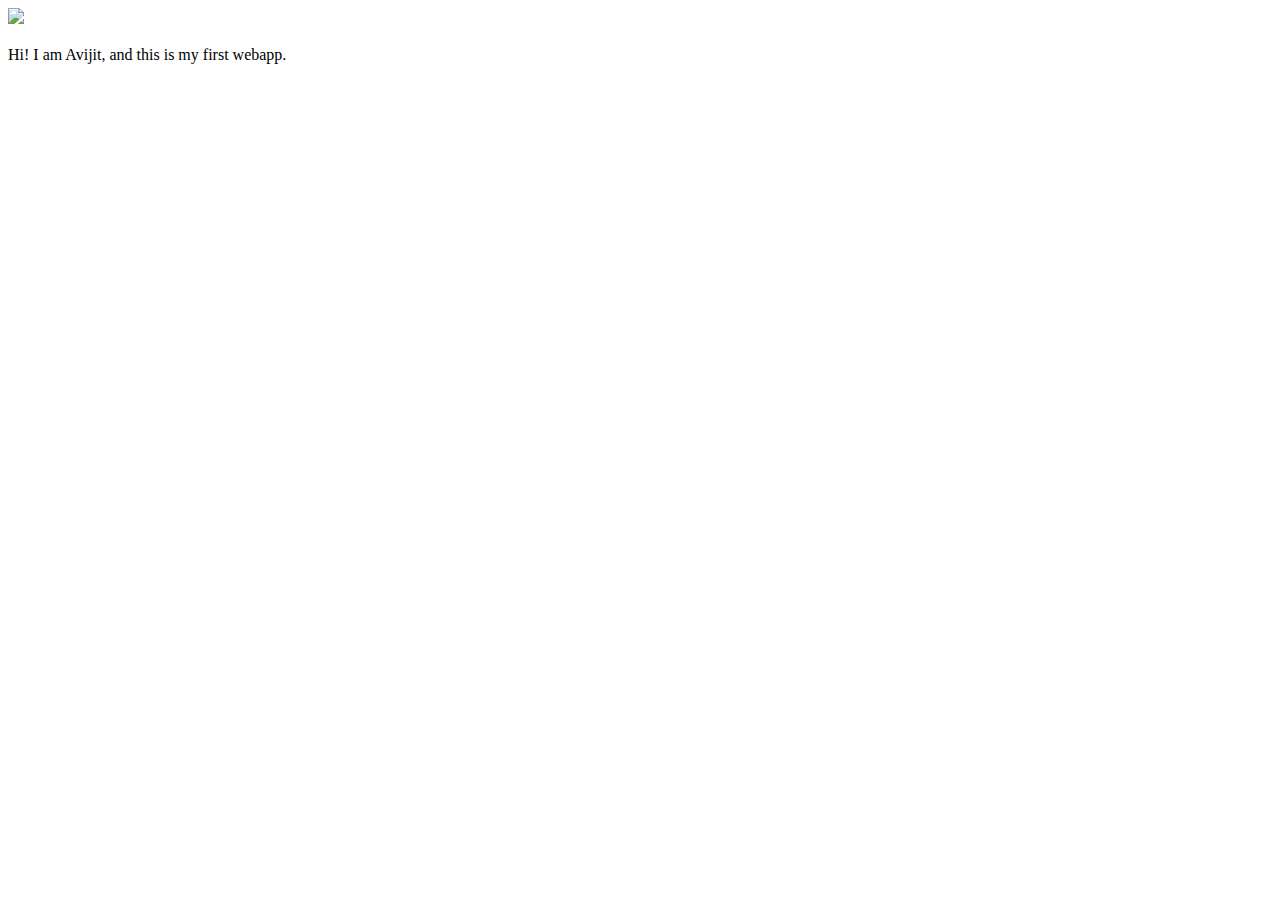
==== ui/index.html @ 63be5314 "[imad-console] Updates ui/index.html" ====
<!doctype html>
<html>
    <head>
        <link href="/ui/style.css" rel="stylesheet" />
    </head>
    <body>
        <div class="center">
            <img src="/ui/madi.png" class="img-medium"/>
        </div>
        <br>
        <div class="center text-big bold">
            Hi! I am Avijit, and this is my first webapp.
        </div>
        <script type="text/javascript" src="/ui/main.js">
        </script>
    </body>
</html>
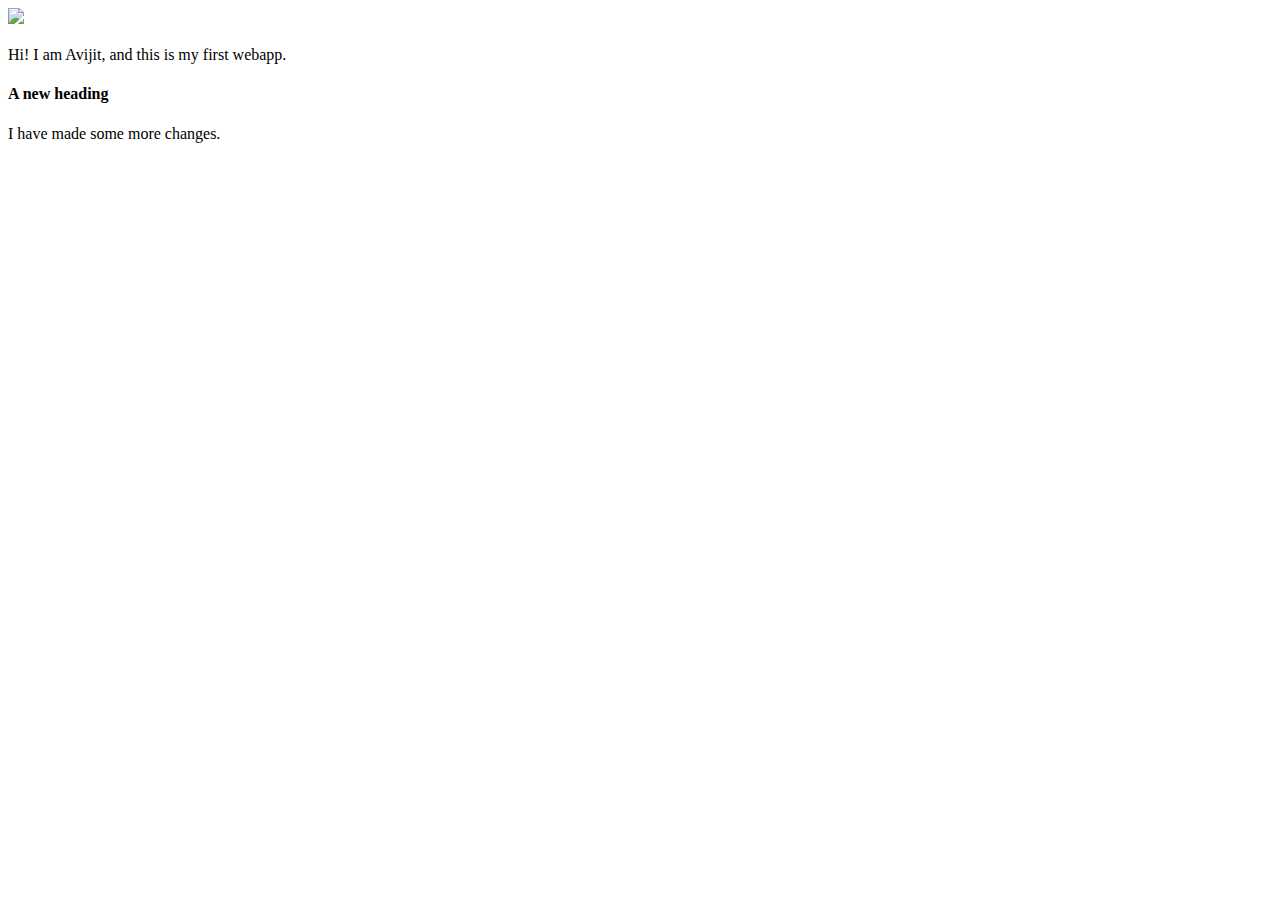
==== commit b25f5ab9: "[imad-console] Updates ui/index.html" ====
--- a/ui/index.html
+++ b/ui/index.html
@@ -10,6 +10,8 @@
         <br>
         <div class="center text-big bold">
             Hi! I am Avijit, and this is my first webapp.
+            <h4>A new heading</h4>
+            I have made some more changes.
         </div>
         <script type="text/javascript" src="/ui/main.js">
         </script>
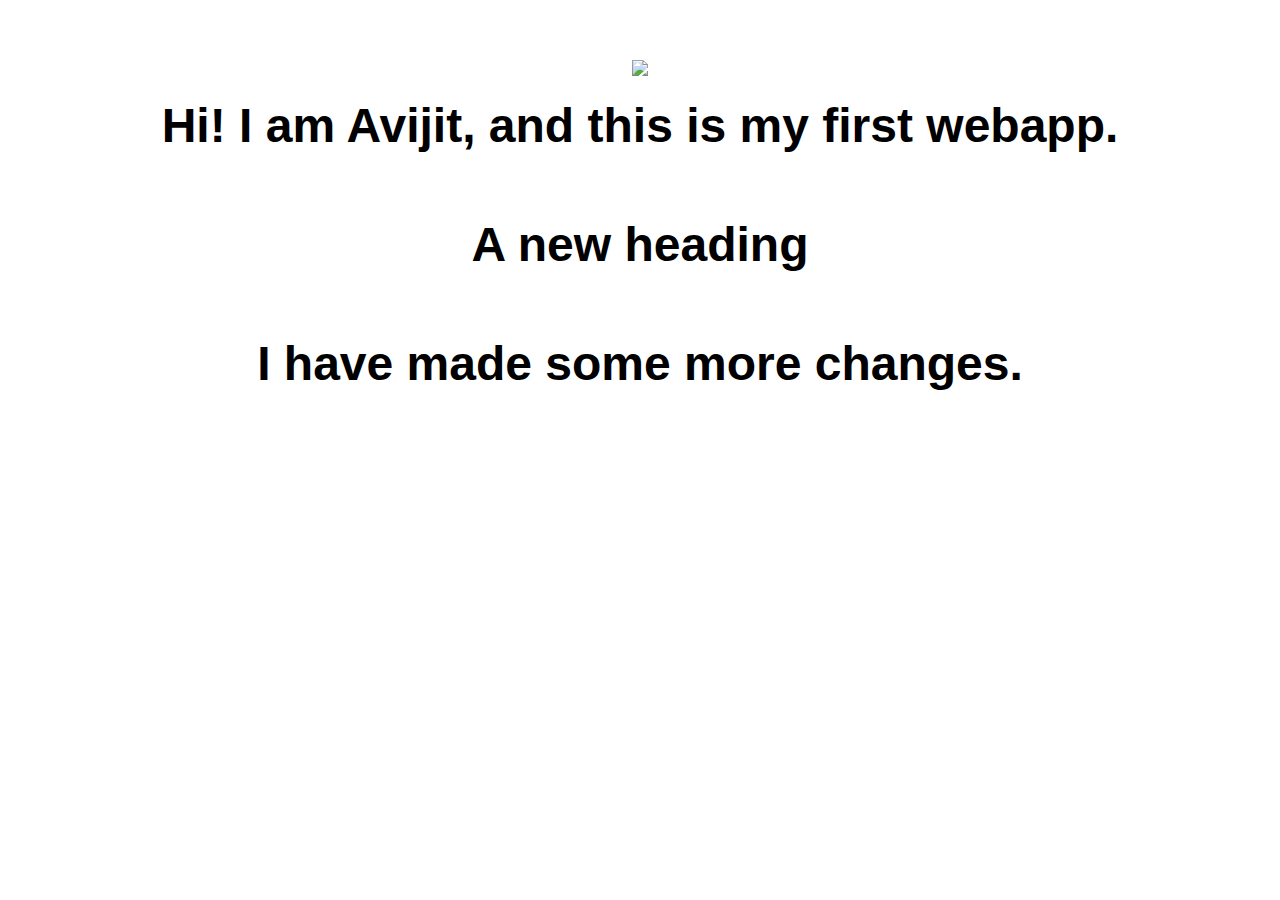
==== commit 308b8c18: "[imad-console] Updates ui/index.html" ====
--- a/ui/index.html
+++ b/ui/index.html
@@ -13,6 +13,9 @@
             <h4>A new heading</h4>
             I have made some more changes.
         </div>
+        <script>
+        alert('Hi, I am JavaScript');
+        </script>
         <script type="text/javascript" src="/ui/main.js">
         </script>
     </body>
--- a/ui/style.css
+++ b/ui/style.css
@@ -0,0 +1,29 @@
+body {
+    font-family: sans-serif;
+    margin-top: 60px;
+}
+
+.center {
+    text-align: center;
+}
+
+.text-big {
+    font-size: 300%;
+}
+
+.bold {
+    font-weight: bold;
+}
+
+.img-medium {
+    height: 200px;
+}
+
+.container {
+        max-width: 500px;
+    color: blue;
+    margin: auto;
+    font-family: sans-serif;
+    padding-left: 20px;
+    padding-right: 20px;
+    }
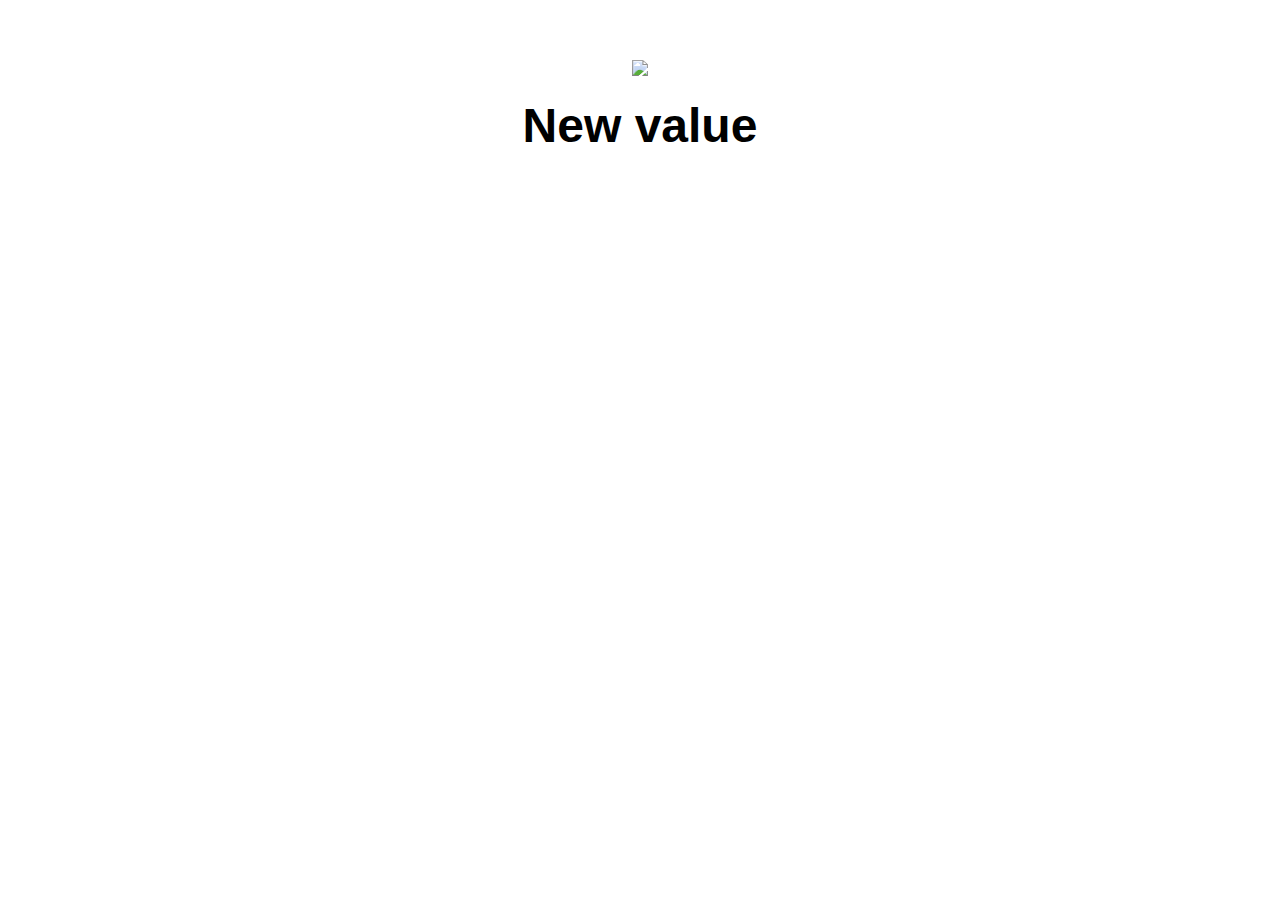
==== commit 12db0aad: "[imad-console] Updates ui/index.html" ====
--- a/ui/index.html
+++ b/ui/index.html
@@ -8,7 +8,7 @@
             <img src="/ui/madi.png" class="img-medium"/>
         </div>
         <br>
-        <div class="center text-big bold">
+        <div id="main-text" class="center text-big bold">
             Hi! I am Avijit, and this is my first webapp.
             <h4>A new heading</h4>
             I have made some more changes.
